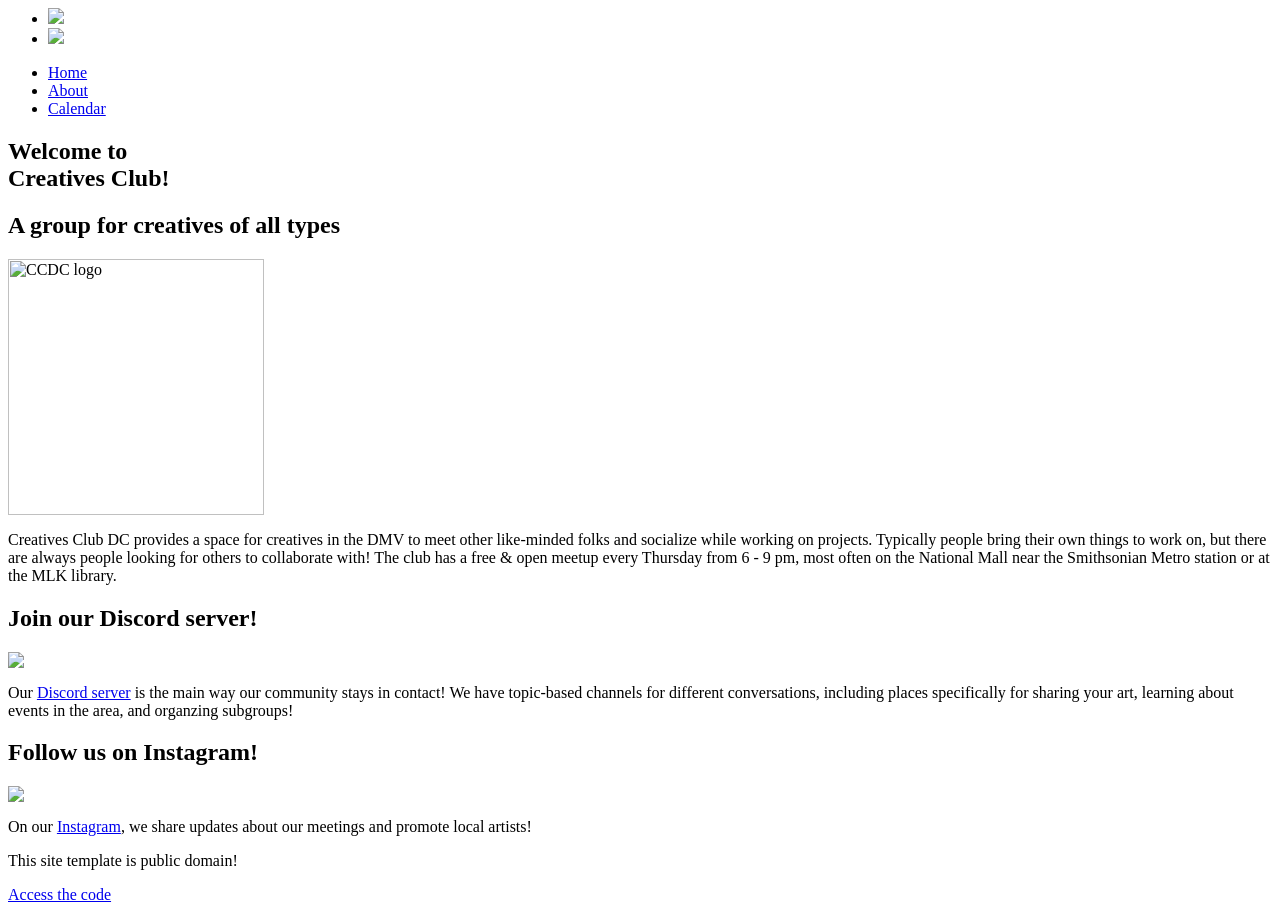
==== index.html @ efa8d718 "Update calendar title" ====
<head>
  <meta charset="UTF-8" />
  <meta name="viewport" content="width=device-width, initial-scale=1.0" />
  <title>Creatives Club</title>
  <link rel="stylesheet" href="/style.css">
</head>
<body>
  <div class="container">

    <header id="header-area">
      <div class="icon-bar">
        <ul>
          <li><a href="https://instagram.com/CreativesClubDC" class="icon"><img src="/assets/instagram_icon_blue.svg"></a></li>
          <li><a href="https://discord.gg/aUyeTrpszC" class="icon"><img src="/assets/discord_icon_blue.svg"></a></li>
        </ul>
      </div>
      <nav id="navbar">
        <ul>
          <li><a href="/">Home</a></li>
          <li><a href="/about/">About</a></li>
          <li><a href="/calendar/">Calendar</a></li>
        </ul>
      </nav>
    </header>

    <main class="home-main">
      <!-- Top section -->
      <section class="intro-section">
        <!-- Left div -->
        <div class="welcome-text">
          <h1>Welcome to<br>
          Creatives Club!</h1>
          <h2 class="subtitle">A group for creatives of all types</h2>
        </div>
        <!-- Right div (logo) -->
        <div class="center">
          <img src="/images/cc-pencil-logo-down.png" alt="CCDC logo" width="256"/>
        </div>
      </section>

      <!-- Middle section -->
      <section>
        <p>
          Creatives Club DC provides a space for creatives in the
          DMV to meet other like-minded folks and socialize while
          working on projects. Typically people bring their own
          things to work on, but there are always people looking
          for others to collaborate with! The club has a free &
          open meetup every Thursday from 6 - 9 pm, most often on
          the National Mall near the Smithsonian Metro station or
          at the MLK library.
        </p>
      </section>

      <!-- Bottom section -->
      <section class="described-images">
        <!-- Left div -->
        <div class="flex-block">
          <h2>Join our Discord server!</h2>
          <div class="center">
            <a href="https://discord.gg/aUyeTrpszC" class="icon"><img src="/assets/discord_icon_blue.svg"></a>
          </div>
          <span class="text-span">
            <p>
              Our
              <a href="https://discord.gg/aUyeTrpszC">Discord server</a>
              is the main way our community stays in contact!
              We have topic-based channels for different
              conversations, including places specifically for
              sharing your art, learning about events
              in the area, and organzing subgroups!
            </p>
          </span>
        </div>

        <!-- Right div -->
        <div class="flex-block">
          <h2>Follow us on Instagram!</h2>
          <div class="center">
            <a href="https://instagram.com/CreativesClubDC" class="icon"><img src="/assets/instagram_icon_blue.svg"></a>
          </div>
          <span class="text-span">
            <p>
              On our
              <a href="https://instagram.com/CreativesClubDC">Instagram</a>,
              we share updates about our meetings and promote local
              artists!
            </p>
          </span>
        </div>
      </section>
    </main>

    <footer id="footer">
      <div class="center">
        <p>
          This site template is public domain!
        </p>
        <a href="https://github.com/GusBusDraws/creatives-club-site" target="_blank"> Access the code </a>
      </div>
    </footer>
  </div>
</body>
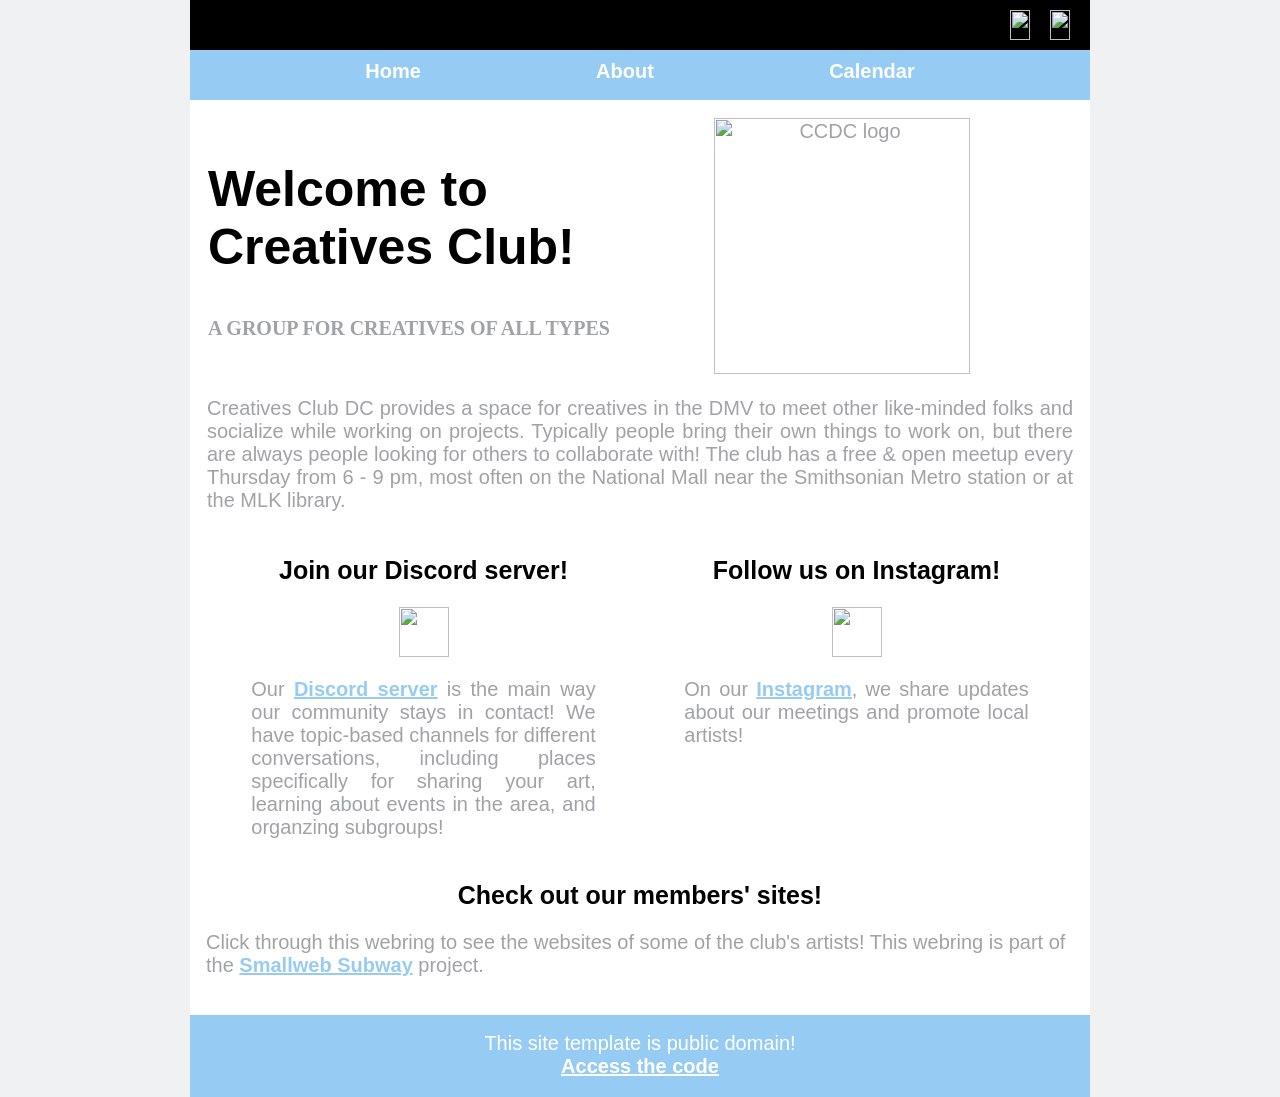
==== commit e356330f: "Justify homepage text" ====
--- a/index.html
+++ b/index.html
@@ -3,6 +3,7 @@
   <meta name="viewport" content="width=device-width, initial-scale=1.0" />
   <title>Creatives Club</title>
   <link rel="stylesheet" href="/style.css">
+  <script src="https://gusbus.space/smallweb-subway.js/creativesclub.js"></script>
 </head>
 <body>
   <div class="container">
@@ -40,16 +41,18 @@
 
       <!-- Middle section -->
       <section>
-        <p>
-          Creatives Club DC provides a space for creatives in the
-          DMV to meet other like-minded folks and socialize while
-          working on projects. Typically people bring their own
-          things to work on, but there are always people looking
-          for others to collaborate with! The club has a free &
-          open meetup every Thursday from 6 - 9 pm, most often on
-          the National Mall near the Smithsonian Metro station or
-          at the MLK library.
-        </p>
+        <span class="text-span">
+          <p>
+            Creatives Club DC provides a space for creatives in the
+            DMV to meet other like-minded folks and socialize while
+            working on projects. Typically people bring their own
+            things to work on, but there are always people looking
+            for others to collaborate with! The club has a free &
+            open meetup every Thursday from 6 - 9 pm, most often on
+            the National Mall near the Smithsonian Metro station or
+            at the MLK library.
+          </p>
+        </span>
       </section>
 
       <!-- Bottom section -->
@@ -89,6 +92,23 @@
           </span>
         </div>
       </section>
+
+      <!-- Bottom div -->
+      <div id="webring-tile">
+        <h2>Check out our members' sites!</h2>
+        <p>
+          Click through this webring to see the websites of some
+          of the club's artists! This webring is part of the
+          <a href="https://gusbus.space/smallweb-subway">Smallweb Subway</a>
+          project.
+        </p>
+        <div class="center">
+          <smallweb-subway-creativesclub></smallweb-subway-creativesclub>
+        </div>
+        <span class="text-span">
+        </span>
+      </div>
+
     </main>
 
     <footer id="footer">
--- a/style.css
+++ b/style.css
@@ -0,0 +1,350 @@
+/* user styles
+
+/* styles are what change the color and sizes of stuff on your site. */
+
+/* these are variables that are being used in the code
+these tended to confuse some people, so I only kept
+the images as variables */
+
+
+:root {
+    /* colors */
+    --bg-color: #eff1f2;
+    --page-color: #ffffff;
+    --accent-color-1: #96cbf3;
+    --accent-color-2: #9fa3a6;
+    --main-text-color: #9fa3a6;
+    --title-text-color: #000000;
+    /* Default transparent border */
+    --debug-border: #ff000000;
+    /* Uncomment the line below to turn on red borders, helpful for debugging! */
+    /* --debug-border: #ff0000; */
+}
+
+/* if you have the URL of a font, you can set it below */
+/* feel free to delete this if it's not your vibe */
+
+/* this seems like a lot for just one font and I would have to agree
+but I wanted to include an example of how to include a custom font.
+If you download a font file you can upload it onto your Neocities
+and then link it! Many fonts have separate files for each style
+(bold, italic, etc. T_T) which is why there are so many!
+
+*/
+@font-face {
+    font-family: 'Open Sans', sans-serif;
+    src: url('https://fonts.googleapis.com/css?family=Open+Sans');
+}
+
+@font-face {
+    font-family: 'Roboto Slab', serif;
+    src: url('https://fonts.googleapis.com/css?family=Roboto+Slab');
+}
+
+@font-face {
+    font-family: 'Fira Mono', monospace;
+    src: url('https://fonts.googleapis.com/css2?family=Fira+Mono&display=swap');
+}
+
+body {
+    font-family: 'Open Sans', sans-serif;
+    /* font-family: 'Fira Mono', monospace; */
+    margin: 0;
+    font-size: 20px;
+    /* background-color: #08031A; */
+    background-color: var(--bg-color);
+    /* you can delete the line below if you'd prefer to not use an image */
+    /* background-size: 65px; */
+    /* color: #fceaff; */
+    color: var(--main-text-color);
+    /* background-image: var(--body-bg-image); */
+}
+
+h1 {
+    font-size: 50px;
+    color: var(--title-text-color);
+}
+
+.subtitle {
+    font-size: 20px;
+    color: var(--main-text-color);
+    font-family: 'Roboto Slab', serif;
+    text-transform: uppercase;
+    padding-bottom: 15px;
+}
+
+h2 {
+    font-size: 25px;
+    color: var(--title-text-color);
+}
+
+/* the "container" is what wraps your entire website */
+/* if you want something (like the header) to be Wider than
+the other elements, you will need to move that div outside
+of the container */
+.container {
+    max-width: 900px;
+    /* this is the width of your layout! */
+    /* if you change the above value, scroll to the bottom
+    and change the media query according to the comment! */
+    margin: 0 auto;
+    /* this centers the entire page */
+    display:flex;
+    flex-wrap:wrap;
+}
+
+/* the area below is for all links on your page
+EXCEPT for the navigation */
+.container a {
+    /* color: #ED64F5; */
+    color: var(--accent-color-1);
+    font-weight: bold;
+    text-decoration: underline;
+}
+a:hover {
+    /* color: #a49cba; */
+    color: var(--console-hover);
+    text-decoration: underline;
+}
+
+#header-area {
+    width: 100%;
+    padding: 0;
+    margin: 0;
+    background-color: var(--page-color);
+    /* height: 150px; */
+    /* this is only for a background image! */
+    /* if you want to put images IN the header,
+    you can add them directly to the <div id="header"></div> element! */
+    /* background-image: var(--header-image); */
+    /* background-size: 100%; */
+}
+
+/* navigation section!! */
+#navbar {
+    padding: 0;
+    margin: 0;
+    height: 50px;
+    background-color: var(--accent-color-1);
+    /* navbar color */
+    width: 100%;
+}
+
+#navbar ul {
+    display: flex;
+    padding: 0;
+    margin: 0;
+    list-style-type: none;
+    justify-content: space-evenly;
+}
+
+#navbar li {
+    padding-top: 10px;
+}
+
+/* navigation links */
+#navbar li a {
+    /* navbar text color */
+    color: var(--page-color);
+    font-weight: 800;
+    /* this removes the underline */
+    text-decoration: none;
+}
+
+/* navigation link when a link is hovered over */
+#navbar li a:hover {
+    /* color: #a49cba; */
+    color: var(--title-text-color);
+    text-decoration: underline;
+}
+
+.icon-bar {
+    /* black bar */
+    background-color: var(--title-text-color);
+    height: 50px;
+    margin: 0px;
+    padding: 0px;
+    width: 100%;
+}
+
+.icon-bar ul {
+    display: flex;
+    padding: 10px;
+    margin: 0;
+    list-style-type: none;
+    justify-content: right;
+    height: 60%;
+    /* border: 1px solid red; */
+}
+
+.icon-bar li {
+    padding-left: 10px;
+    padding-right: 10px;
+    height: 100%;
+    /* border: 1px solid white; */
+}
+
+.icon-bar img {
+    height: 100%;
+    /* border: 1px solid red; */
+}
+
+.home-main section {
+    border: 1px solid var(--debug-border);
+}
+
+.center {
+    margin-left: auto;
+    margin-right: auto;
+    text-align: center;
+    border: 1px solid var(--debug-border);
+}
+
+.intro-section {
+    display: flex;
+}
+
+.welcome-text {
+    border: 1px solid var(--debug-border);
+}
+
+.intro-section img {
+    max-width: 100%;
+    float: left;
+    /* margin-right: auto;
+    margin-left: auto; */
+}
+
+.described-images {
+    justify-content: space-between;
+    display: flex;
+    border: 1px solid var(--debug-border);
+}
+
+.described-images img {
+    height: 50px;
+}
+
+.flex-block {
+    /* width: 40%; */
+    flex: 1;
+    padding-left: 5%;
+    padding-right: 5%;
+    margin-left: auto;
+    margin-right: auto;
+    border: 1px solid var(--debug-border);
+}
+
+.flex-block h2 {
+    text-align: center;
+}
+
+.text-span {
+    margin: 0;
+    padding: 0;
+    text-align: justify;
+}
+
+.text-span p {
+    text-align: justify;
+}
+
+/* this is the color of the main content area,
+between the sidebars! */
+main {
+    /* background-color: #43256E; */
+    background-color: var(--page-color);
+    flex: 1;
+    padding: 20px;
+    /* order: 2; */
+}
+
+.full-width {
+    width: 100%;
+}
+
+#webring-tile h2 {
+    text-align: center;
+}
+
+  /*///////////////*/
+ /* Calendar page */
+/*///////////////*/
+
+.responsive-iframe-container {
+    position: relative;
+    padding-top: 0;
+    height: 0;
+    overflow: hidden;
+}
+
+.responsive-iframe-container iframe {
+    position: absolute;
+    top: 0;
+    left: 0;
+    width: 100%;
+    height: 100%;
+}
+
+/* Responsive iFrame for calendar*/
+@media (min-width: 550px) {
+    .responsive-iframe-container {padding-bottom: 75%;}
+}
+
+@media (max-width: 550px) {
+    .responsive-iframe-container {padding-bottom: 150%;}
+}
+
+#footer {
+    /* background color for footer */
+    background-color: var(--accent-color-1);
+    color: var(--page-color);
+    height: 50px;
+    width: 100%;
+    /* padding: 10px; */
+    text-align: center;
+    /* vertical-align: middle; */
+}
+
+#footer p {
+    margin-top: 0;
+    margin-bottom: 0;
+    padding-top: 0;
+    padding-bottom: 0;
+}
+
+#footer a {
+    color: var(--page-color);
+    margin-top: 0;
+    padding-top: 0;
+}
+
+#footer a:hover {
+    color: var(--title-text-color);
+}
+
+/* columns (mobile) */
+.container > * {
+    width:100%;
+    padding:1rem;
+}
+
+@media (max-width:768px) {
+    /*  */
+    .intro-section {
+        flex-direction: column-reverse;
+    }
+    .center,
+    .welcome-text {
+        width: auto;
+    }
+    /*  */
+    .described-images {
+        flex-direction: column;
+    }
+    .left-block,
+    .right-block {
+        width: auto;
+    }
+}
+
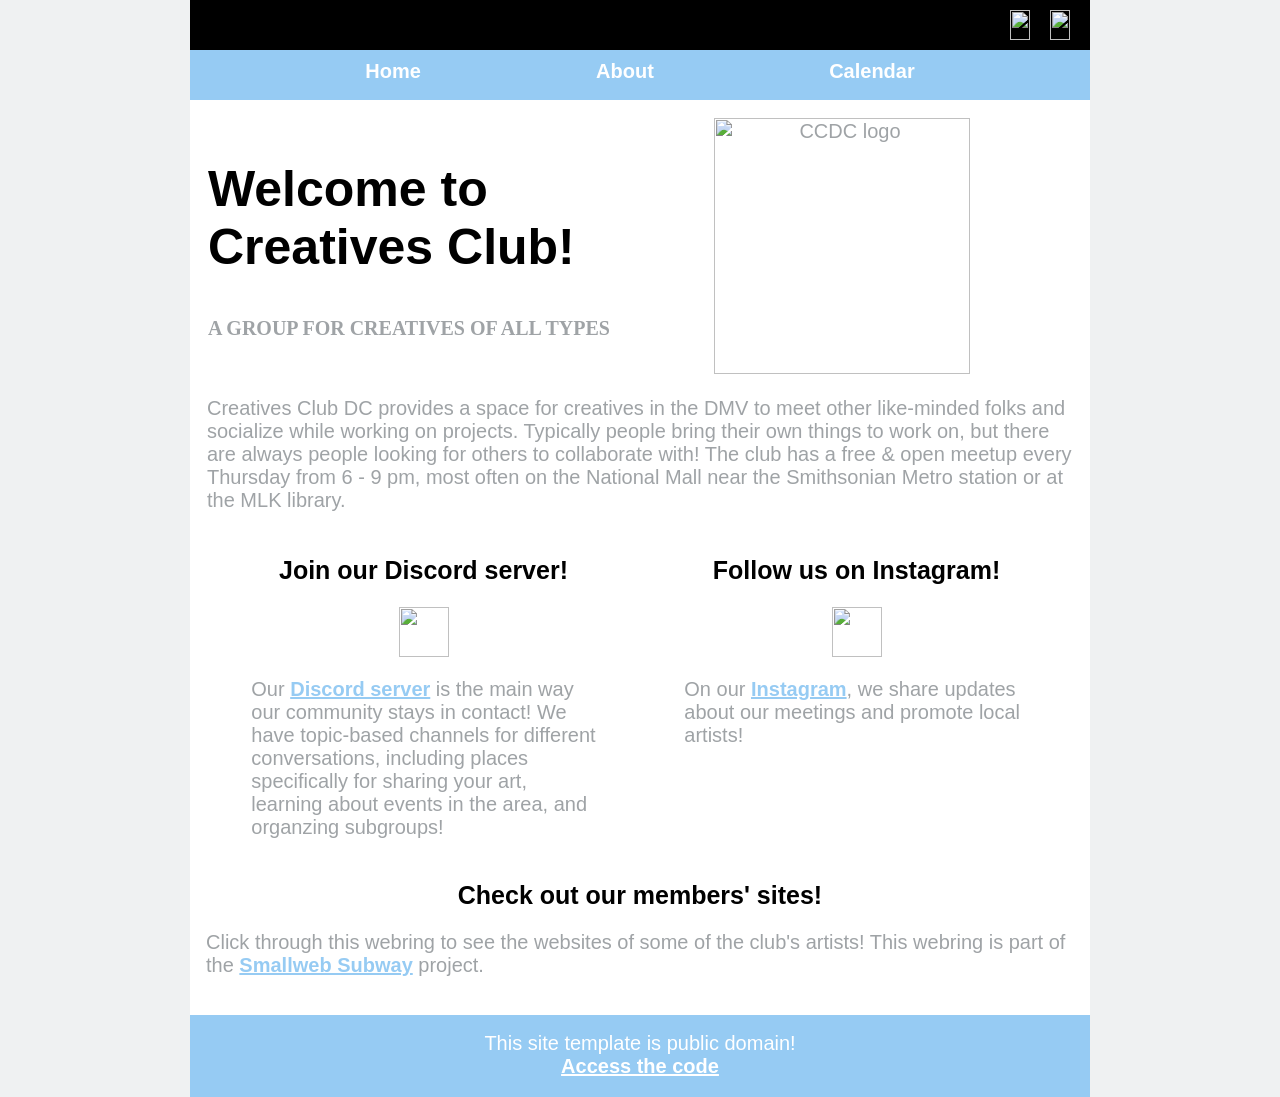
==== commit b92656ae: "Revert "Justify homepage text" This reverts commit e356330fde9a15bc23a1871ec50658fd0aa832fa." ====
--- a/index.html
+++ b/index.html
@@ -1,7 +1,7 @@
 <head>
   <meta charset="UTF-8" />
   <meta name="viewport" content="width=device-width, initial-scale=1.0" />
-  <title>Creatives Club</title>
+  <title>About</title>
   <link rel="stylesheet" href="/style.css">
   <script src="https://gusbus.space/smallweb-subway.js/creativesclub.js"></script>
 </head>
@@ -41,18 +41,16 @@
 
       <!-- Middle section -->
       <section>
-        <span class="text-span">
-          <p>
-            Creatives Club DC provides a space for creatives in the
-            DMV to meet other like-minded folks and socialize while
-            working on projects. Typically people bring their own
-            things to work on, but there are always people looking
-            for others to collaborate with! The club has a free &
-            open meetup every Thursday from 6 - 9 pm, most often on
-            the National Mall near the Smithsonian Metro station or
-            at the MLK library.
-          </p>
-        </span>
+        <p>
+          Creatives Club DC provides a space for creatives in the
+          DMV to meet other like-minded folks and socialize while
+          working on projects. Typically people bring their own
+          things to work on, but there are always people looking
+          for others to collaborate with! The club has a free &
+          open meetup every Thursday from 6 - 9 pm, most often on
+          the National Mall near the Smithsonian Metro station or
+          at the MLK library.
+        </p>
       </section>
 
       <!-- Bottom section -->
--- a/style.css
+++ b/style.css
@@ -242,11 +242,6 @@
 .text-span {
     margin: 0;
     padding: 0;
-    text-align: justify;
-}
-
-.text-span p {
-    text-align: justify;
 }
 
 /* this is the color of the main content area,
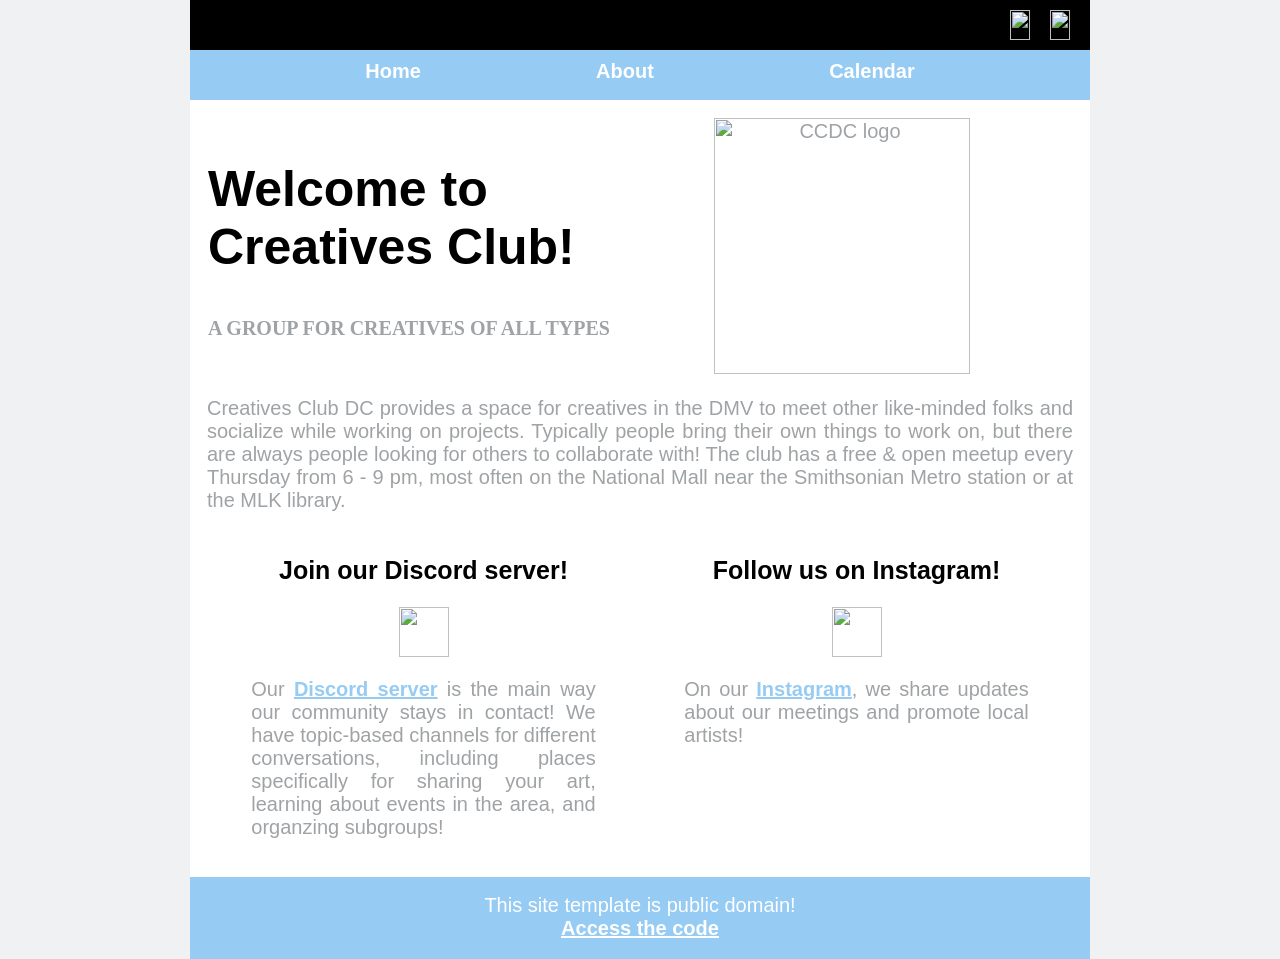
==== commit ff821433: "Justify homepage text" ====
--- a/index.html
+++ b/index.html
@@ -1,9 +1,8 @@
 <head>
   <meta charset="UTF-8" />
   <meta name="viewport" content="width=device-width, initial-scale=1.0" />
-  <title>About</title>
+  <title>Creatives Club</title>
   <link rel="stylesheet" href="/style.css">
-  <script src="https://gusbus.space/smallweb-subway.js/creativesclub.js"></script>
 </head>
 <body>
   <div class="container">
@@ -29,8 +28,10 @@
       <section class="intro-section">
         <!-- Left div -->
         <div class="welcome-text">
-          <h1>Welcome to<br>
-          Creatives Club!</h1>
+          <h1>
+            Welcome to</br>
+            Creatives Club!
+          </h1>
           <h2 class="subtitle">A group for creatives of all types</h2>
         </div>
         <!-- Right div (logo) -->
@@ -41,16 +42,18 @@
 
       <!-- Middle section -->
       <section>
-        <p>
-          Creatives Club DC provides a space for creatives in the
-          DMV to meet other like-minded folks and socialize while
-          working on projects. Typically people bring their own
-          things to work on, but there are always people looking
-          for others to collaborate with! The club has a free &
-          open meetup every Thursday from 6 - 9 pm, most often on
-          the National Mall near the Smithsonian Metro station or
-          at the MLK library.
-        </p>
+        <span class="text-span">
+          <p>
+            Creatives Club DC provides a space for creatives in the
+            DMV to meet other like-minded folks and socialize while
+            working on projects. Typically people bring their own
+            things to work on, but there are always people looking
+            for others to collaborate with! The club has a free &
+            open meetup every Thursday from 6 - 9 pm, most often on
+            the National Mall near the Smithsonian Metro station or
+            at the MLK library.
+          </p>
+        </span>
       </section>
 
       <!-- Bottom section -->
@@ -90,23 +93,6 @@
           </span>
         </div>
       </section>
-
-      <!-- Bottom div -->
-      <div id="webring-tile">
-        <h2>Check out our members' sites!</h2>
-        <p>
-          Click through this webring to see the websites of some
-          of the club's artists! This webring is part of the
-          <a href="https://gusbus.space/smallweb-subway">Smallweb Subway</a>
-          project.
-        </p>
-        <div class="center">
-          <smallweb-subway-creativesclub></smallweb-subway-creativesclub>
-        </div>
-        <span class="text-span">
-        </span>
-      </div>
-
     </main>
 
     <footer id="footer">
--- a/style.css
+++ b/style.css
@@ -242,6 +242,7 @@
 .text-span {
     margin: 0;
     padding: 0;
+    text-align: justify;
 }
 
 /* this is the color of the main content area,
@@ -256,10 +257,6 @@
 
 .full-width {
     width: 100%;
-}
-
-#webring-tile h2 {
-    text-align: center;
 }
 
   /*///////////////*/
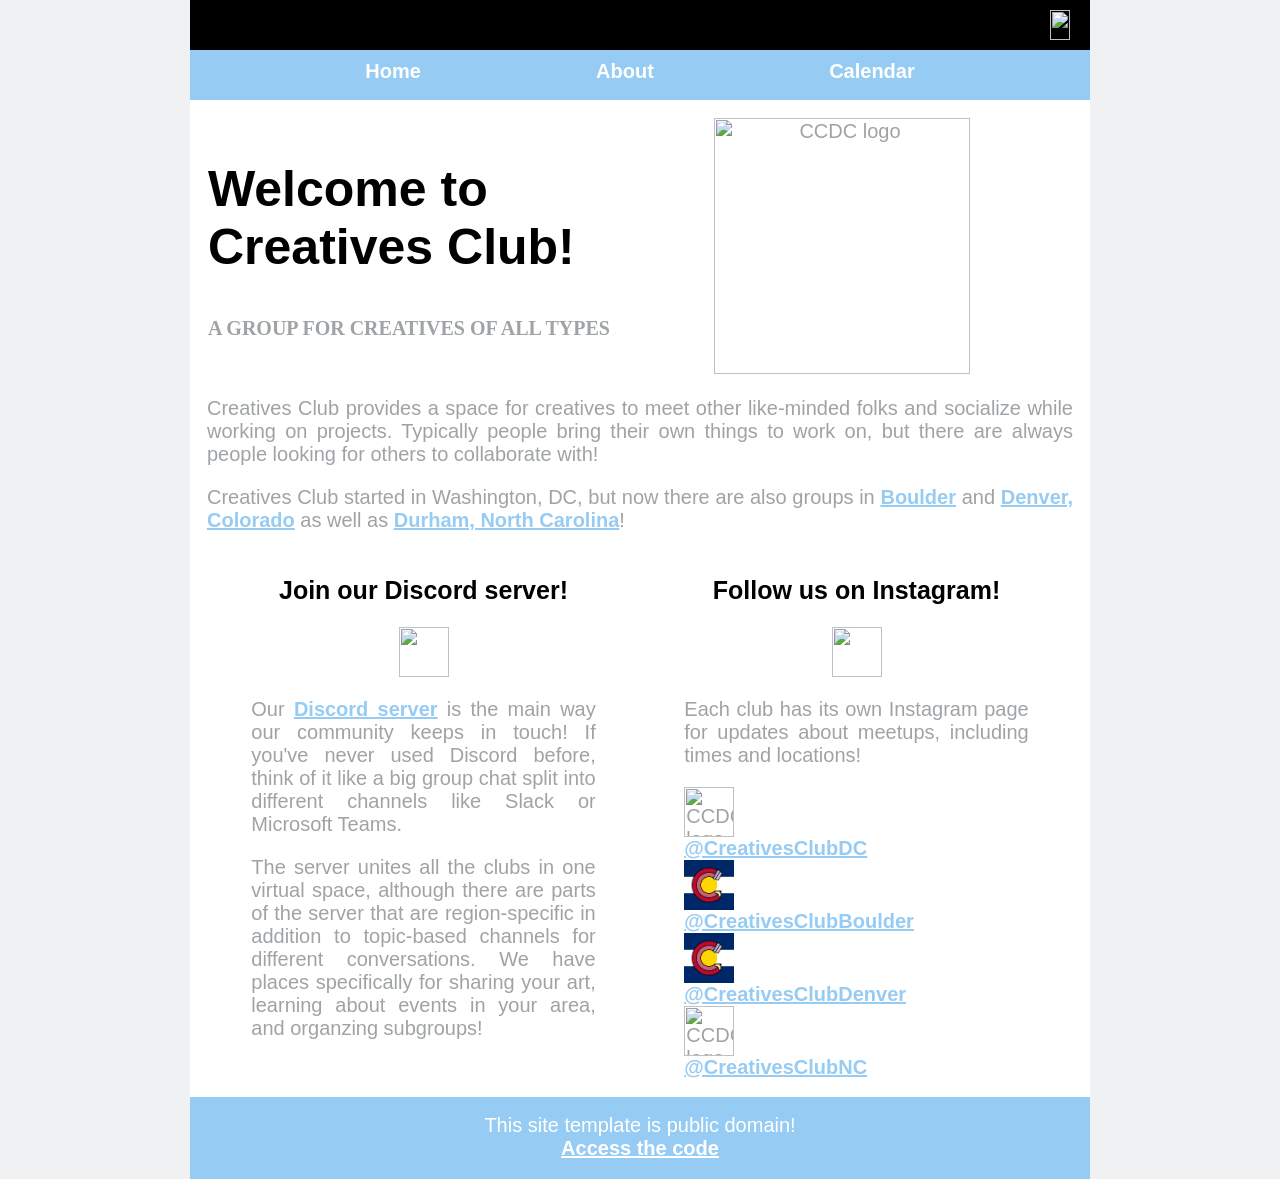
==== commit 84201b4f: "Add other clubs to homepage" ====
--- a/index.html
+++ b/index.html
@@ -3,6 +3,7 @@
   <meta name="viewport" content="width=device-width, initial-scale=1.0" />
   <title>Creatives Club</title>
   <link rel="stylesheet" href="/style.css">
+  <link rel="icon" type="image/png" href="/images/cc-pencil-logo-down.png">
 </head>
 <body>
   <div class="container">
@@ -10,7 +11,6 @@
     <header id="header-area">
       <div class="icon-bar">
         <ul>
-          <li><a href="https://instagram.com/CreativesClubDC" class="icon"><img src="/assets/instagram_icon_blue.svg"></a></li>
           <li><a href="https://discord.gg/aUyeTrpszC" class="icon"><img src="/assets/discord_icon_blue.svg"></a></li>
         </ul>
       </div>
@@ -44,14 +44,17 @@
       <section>
         <span class="text-span">
           <p>
-            Creatives Club DC provides a space for creatives in the
-            DMV to meet other like-minded folks and socialize while
+            Creatives Club provides a space for creatives 
+            to meet other like-minded folks and socialize while
             working on projects. Typically people bring their own
             things to work on, but there are always people looking
-            for others to collaborate with! The club has a free &
-            open meetup every Thursday from 6 - 9 pm, most often on
-            the National Mall near the Smithsonian Metro station or
-            at the MLK library.
+            for others to collaborate with!
+          </p>
+          <p>
+            Creatives Club started in Washington, DC, but now there are also
+            groups in <a href="/boulder">Boulder</a>
+            and <a href="/denver">Denver, Colorado</a> as well as
+            <a href="/durham">Durham, North Carolina</a>!
           </p>
         </span>
       </section>
@@ -62,17 +65,23 @@
         <div class="flex-block">
           <h2>Join our Discord server!</h2>
           <div class="center">
-            <a href="https://discord.gg/aUyeTrpszC" class="icon"><img src="/assets/discord_icon_blue.svg"></a>
+            <a href="https://discord.gg/aUyeTrpszC" class="icon"><img src="/assets/discord_icon_blue.svg" style="height:50;"></a>
           </div>
           <span class="text-span">
             <p>
               Our
               <a href="https://discord.gg/aUyeTrpszC">Discord server</a>
-              is the main way our community stays in contact!
-              We have topic-based channels for different
-              conversations, including places specifically for
+              is the main way our community keeps in touch! If you've never
+              used Discord before, think of it like a big group chat split
+              into different channels like Slack or Microsoft Teams.
+            </p>
+            <p>
+              The server unites all the clubs in one virtual space, although
+              there are parts of the server that are region-specific
+              in addition to topic-based channels for different
+              conversations. We have places specifically for
               sharing your art, learning about events
-              in the area, and organzing subgroups!
+              in your area, and organzing subgroups!
             </p>
           </span>
         </div>
@@ -81,16 +90,54 @@
         <div class="flex-block">
           <h2>Follow us on Instagram!</h2>
           <div class="center">
-            <a href="https://instagram.com/CreativesClubDC" class="icon"><img src="/assets/instagram_icon_blue.svg"></a>
+            <img src="/assets/instagram_icon_blue.svg" style="height:50;"/>
           </div>
           <span class="text-span">
             <p>
-              On our
-              <a href="https://instagram.com/CreativesClubDC">Instagram</a>,
-              we share updates about our meetings and promote local
-              artists!
+              Each club has its own Instagram page for updates about meetups,
+              including times and locations!
             </p>
           </span>
+          <!-- CC DC -->
+          <div class="side-by-side">
+            <div class="side-by-side-child">
+              <img src="/images/cc-pencil-logo-down.png" alt="CCDC logo" style="height:50;"/>
+            </div>
+            <div class="side-by-side-child">
+              <a href="https://instagram.com/CreativesClubDC">@CreativesClubDC</a>
+            </div>
+          </div>
+          <!-- CC Boulder -->
+          <div class="side-by-side">
+            <div class="side-by-side-child">
+              <div class="circle-crop">
+                <img src="/images/cc-denver-logo.png" alt="CCDC logo" style="height:50;"/>
+              </div>
+            </div>
+            <div class="side-by-side-child">
+              <a href="https://instagram.com/CreativesClubBoulder">@CreativesClubBoulder</a>
+            </div>
+          </div>
+          <!-- CC Denver -->
+          <div class="side-by-side">
+            <div class="side-by-side-child">
+              <div class="circle-crop">
+                <img src="/images/cc-denver-logo.png" alt="CCDC logo" style="height:50;"/>
+              </div>
+            </div>
+            <div class="side-by-side-child">
+              <a href="https://instagram.com/CreativesClubDenver">@CreativesClubDenver</a>
+            </div>
+          </div>
+          <!-- CC Durham -->
+          <div class="side-by-side">
+            <div class="side-by-side-child">
+              <img src="/images/cc-pencil-logo-down.png" alt="CCDC logo" style="height:50;"/>
+            </div>
+            <div class="side-by-side-child">
+              <a href="https://instagram.com/CreativesClubNC">@CreativesClubNC</a>
+            </div>
+          </div>
         </div>
       </section>
     </main>
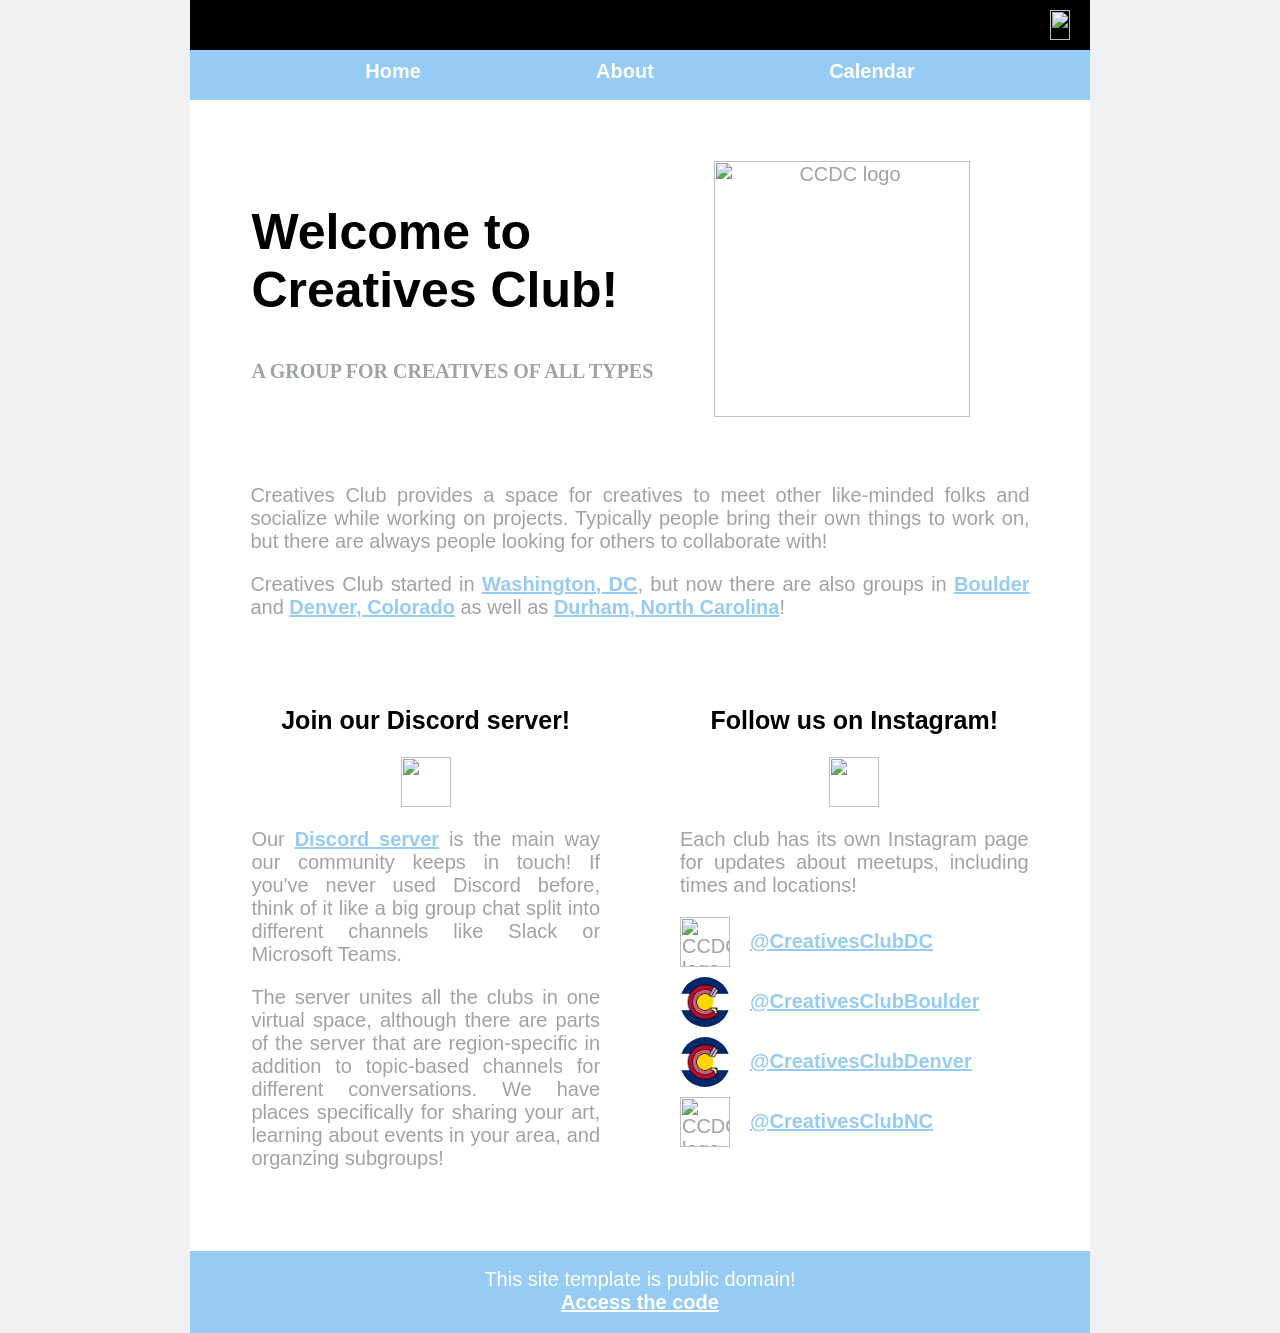
==== commit a99f39db: "Update spacing on main page" ====
--- a/index.html
+++ b/index.html
@@ -4,6 +4,7 @@
   <title>Creatives Club</title>
   <link rel="stylesheet" href="/style.css">
   <link rel="icon" type="image/png" href="/images/cc-pencil-logo-down.png">
+  <html lang=en-US></html>
 </head>
 <body>
   <div class="container">
@@ -51,7 +52,8 @@
             for others to collaborate with!
           </p>
           <p>
-            Creatives Club started in Washington, DC, but now there are also
+            Creatives Club started in <a href="/dc">Washington, DC</a>,
+            but now there are also
             groups in <a href="/boulder">Boulder</a>
             and <a href="/denver">Denver, Colorado</a> as well as
             <a href="/durham">Durham, North Carolina</a>!
@@ -90,7 +92,7 @@
         <div class="flex-block">
           <h2>Follow us on Instagram!</h2>
           <div class="center">
-            <img src="/assets/instagram_icon_blue.svg" style="height:50;"/>
+            <img src="/assets/instagram_icon_blue.svg" style="height:50px;"/>
           </div>
           <span class="text-span">
             <p>
@@ -101,7 +103,7 @@
           <!-- CC DC -->
           <div class="side-by-side">
             <div class="side-by-side-child">
-              <img src="/images/cc-pencil-logo-down.png" alt="CCDC logo" style="height:50;"/>
+              <img src="/images/cc-pencil-logo-down.png" alt="CCDC logo"/>
             </div>
             <div class="side-by-side-child">
               <a href="https://instagram.com/CreativesClubDC">@CreativesClubDC</a>
@@ -111,7 +113,7 @@
           <div class="side-by-side">
             <div class="side-by-side-child">
               <div class="circle-crop">
-                <img src="/images/cc-denver-logo.png" alt="CCDC logo" style="height:50;"/>
+                <img src="/images/cc-denver-logo.png" alt="CCDC logo"/>
               </div>
             </div>
             <div class="side-by-side-child">
@@ -122,7 +124,7 @@
           <div class="side-by-side">
             <div class="side-by-side-child">
               <div class="circle-crop">
-                <img src="/images/cc-denver-logo.png" alt="CCDC logo" style="height:50;"/>
+                <img src="/images/cc-denver-logo.png" alt="CCDC logo"/>
               </div>
             </div>
             <div class="side-by-side-child">
@@ -132,7 +134,7 @@
           <!-- CC Durham -->
           <div class="side-by-side">
             <div class="side-by-side-child">
-              <img src="/images/cc-pencil-logo-down.png" alt="CCDC logo" style="height:50;"/>
+              <img src="/images/cc-pencil-logo-down.png" alt="CCDC logo"/>
             </div>
             <div class="side-by-side-child">
               <a href="https://instagram.com/CreativesClubNC">@CreativesClubNC</a>
--- a/style.css
+++ b/style.css
@@ -200,6 +200,14 @@
     border: 1px solid var(--debug-border);
 }
 
+/* --------- */
+/* Main Page */
+/* --------- */
+
+section {
+    margin: 5%;
+}
+
 .intro-section {
     display: flex;
 }
@@ -218,6 +226,7 @@
 .described-images {
     justify-content: space-between;
     display: flex;
+    column-gap: 10%;
     border: 1px solid var(--debug-border);
 }
 
@@ -228,8 +237,6 @@
 .flex-block {
     /* width: 40%; */
     flex: 1;
-    padding-left: 5%;
-    padding-right: 5%;
     margin-left: auto;
     margin-right: auto;
     border: 1px solid var(--debug-border);
@@ -243,6 +250,40 @@
     margin: 0;
     padding: 0;
     text-align: justify;
+    hyphens: auto; 
+    word-break: break-word;
+}
+
+.side-by-side {
+    display: flex;
+    /* Vertically centers the items */
+    align-items: center;
+    column-gap: 20px;
+    margin-top: 10px;
+}
+
+.side-by-side-child {
+    /* flex: 1; */
+    /* Horizontally centers the items */
+    justify-content: center;
+}
+
+.side-by-side-child img {
+    max-width: 50px;
+    max-height: 50px;
+}
+
+.circle-crop {
+  position: relative;
+  overflow: hidden;
+  border-radius: 50%;
+}
+
+.circle-crop img {
+  display: inline;
+  margin: 0 auto;
+  height: 100%;
+  width: auto;
 }
 
 /* this is the color of the main content area,
@@ -338,5 +379,18 @@
     .right-block {
         width: auto;
     }
-}
-
+    section {
+        margin: 0;
+        /* margin: auto; */
+        /* width: 100%; */
+    }
+    .flex-block {
+        padding-left: 0;
+        padding-right: 0;
+    }
+    .side-by-side-child img {
+        width: 30px;
+        height: 30px;
+    }
+}
+
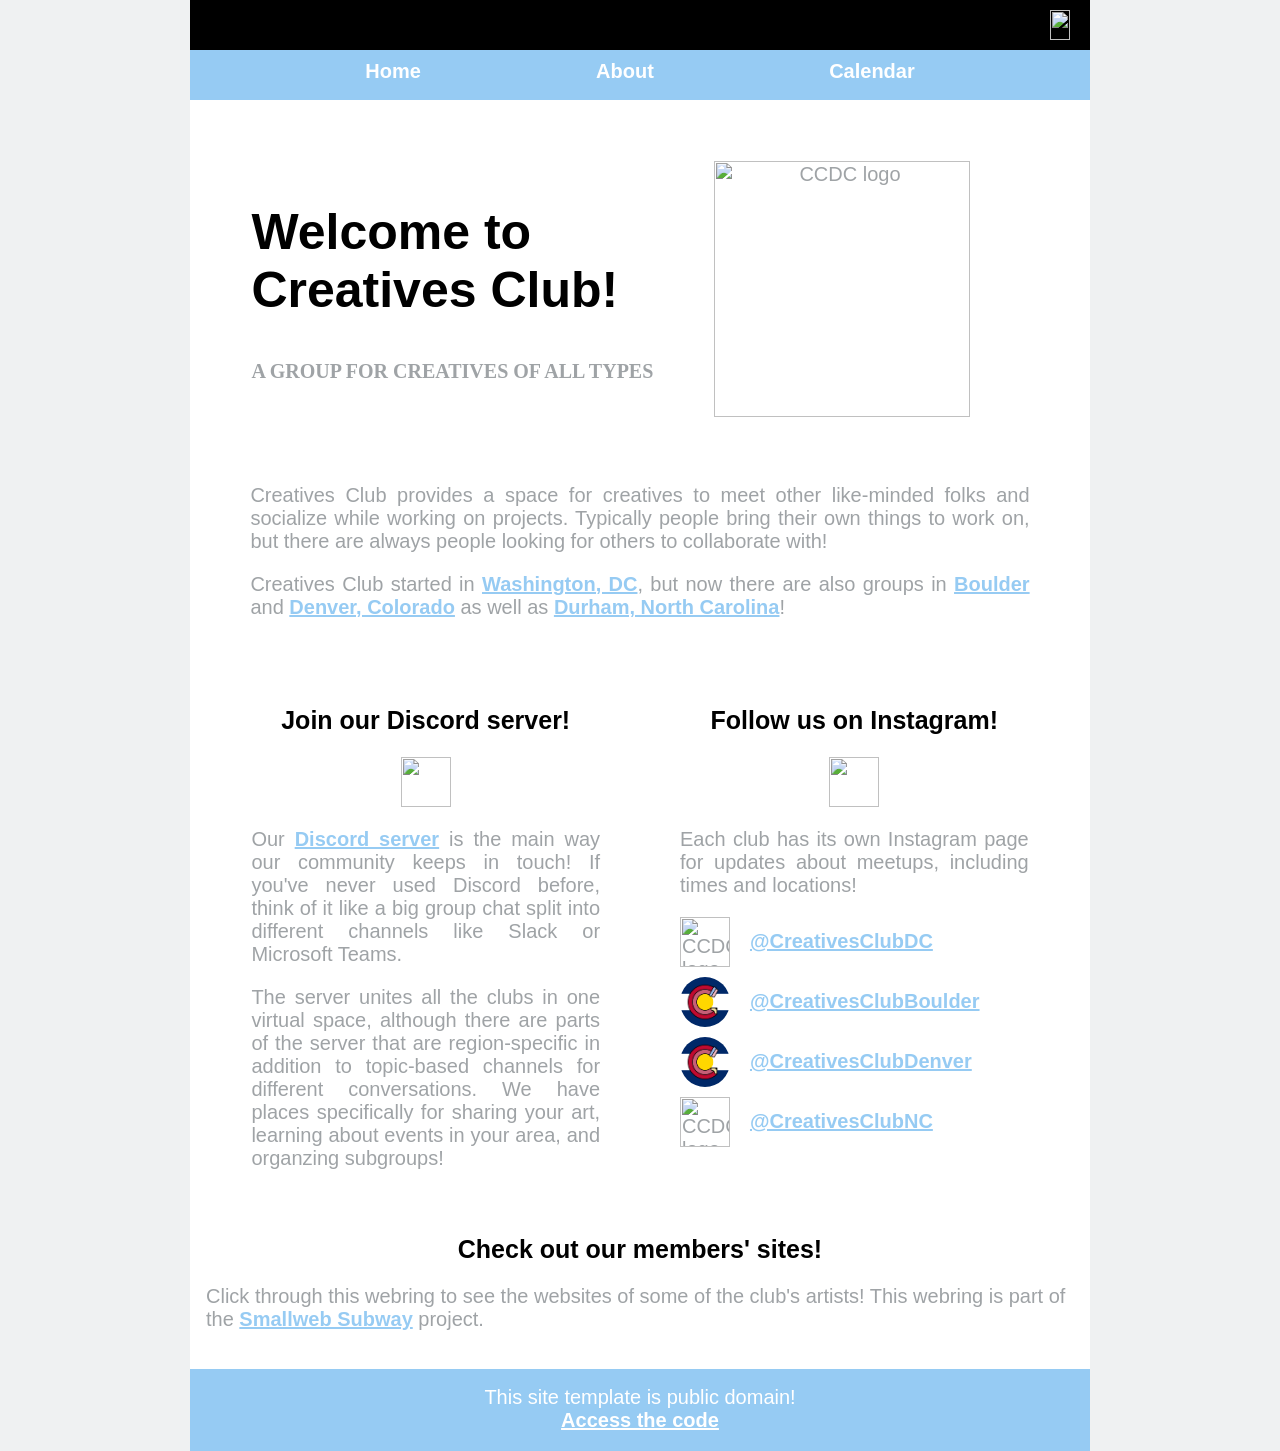
==== commit 9f49a28b: "Add webring script source and format" ====
--- a/index.html
+++ b/index.html
@@ -5,6 +5,7 @@
   <link rel="stylesheet" href="/style.css">
   <link rel="icon" type="image/png" href="/images/cc-pencil-logo-down.png">
   <html lang=en-US></html>
+  <script src="https://gusbus.space/smallweb-subway.js/creativesclub.js"></script>
 </head>
 <body>
   <div class="container">
@@ -142,6 +143,23 @@
           </div>
         </div>
       </section>
+
+      <!-- Bottom div -->
+      <div id="webring-tile">
+        <h2>Check out our members' sites!</h2>
+        <p>
+          Click through this webring to see the websites of some
+          of the club's artists! This webring is part of the
+          <a href="https://gusbus.space/smallweb-subway">Smallweb Subway</a>
+          project.
+        </p>
+        <div class="center">
+          <smallweb-subway-creativesclub></smallweb-subway-creativesclub>
+        </div>
+        <span class="text-span">
+        </span>
+      </div>
+
     </main>
 
     <footer id="footer">
--- a/style.css
+++ b/style.css
@@ -300,6 +300,10 @@
     width: 100%;
 }
 
+#webring-tile h2 {
+    text-align: center;
+}
+
   /*///////////////*/
  /* Calendar page */
 /*///////////////*/
@@ -368,8 +372,12 @@
         flex-direction: column-reverse;
     }
     .center,
+    main h1 {
+        text-align: center;
+    }
     .welcome-text {
         width: auto;
+        text-align: center;
     }
     /*  */
     .described-images {
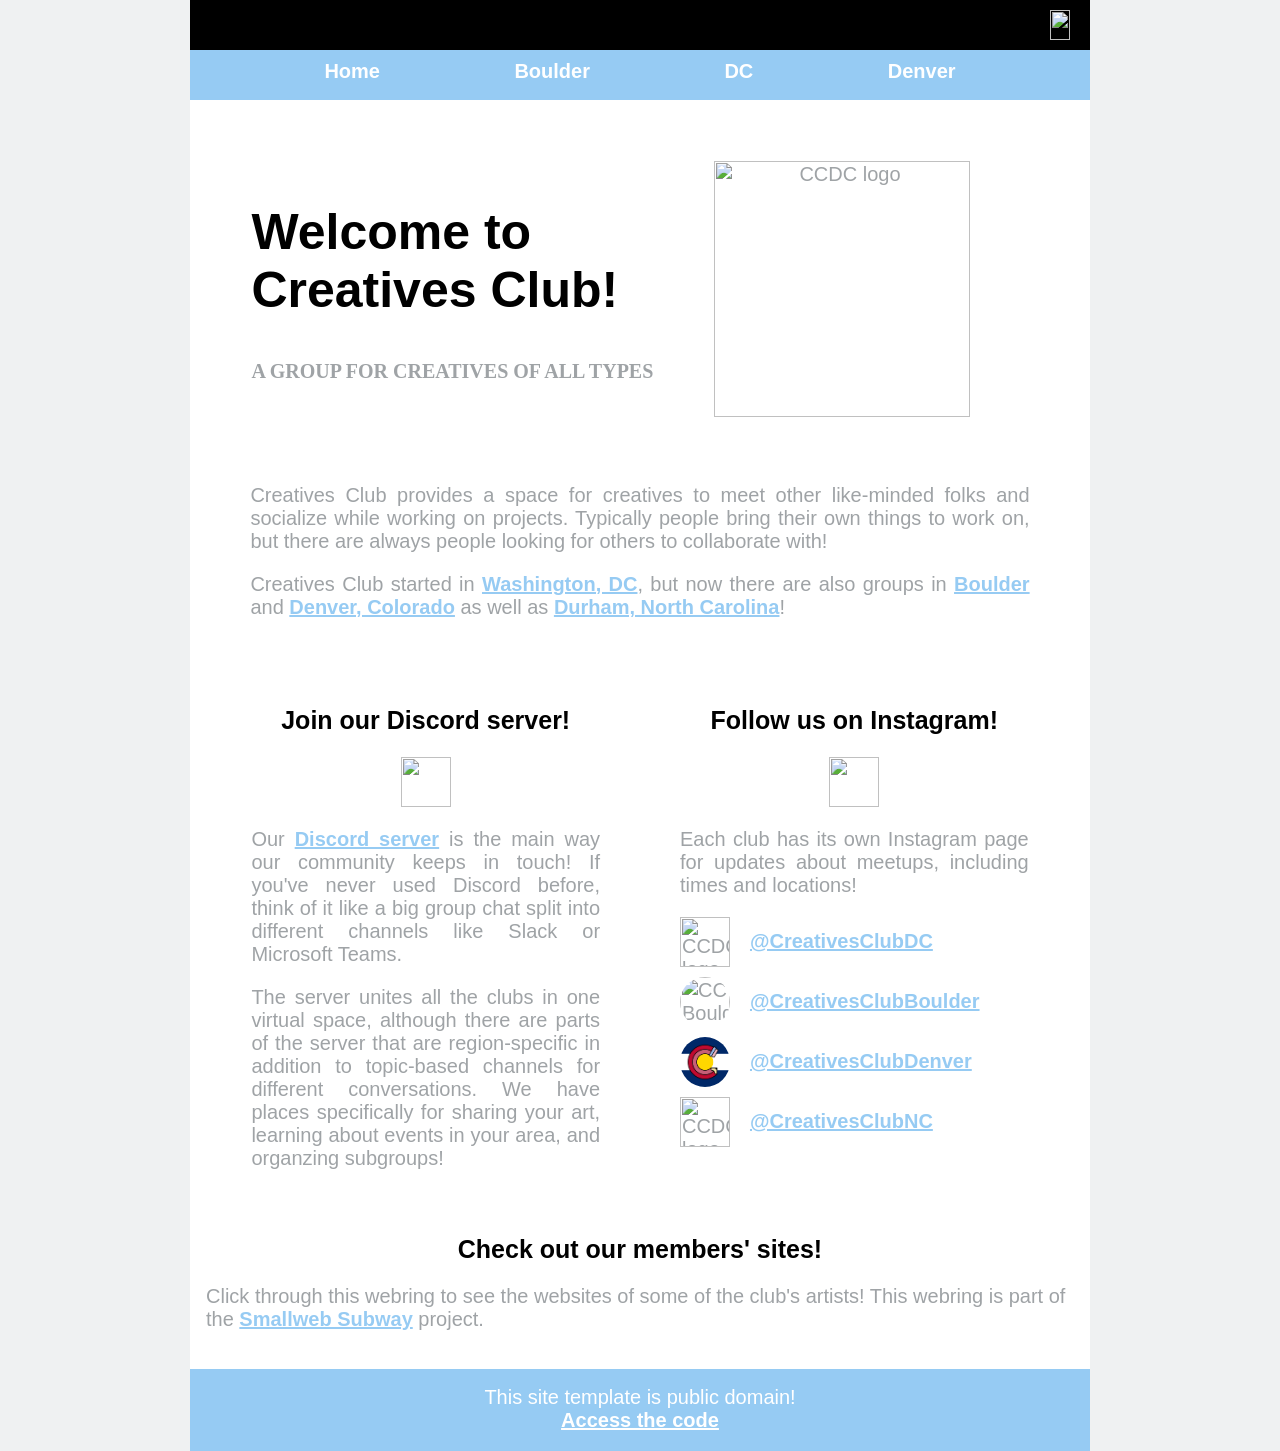
==== commit 3ba4742d: "Add CC Boulder events and restructure nav bars" ====
--- a/index.html
+++ b/index.html
@@ -19,8 +19,9 @@
       <nav id="navbar">
         <ul>
           <li><a href="/">Home</a></li>
-          <li><a href="/about/">About</a></li>
-          <li><a href="/calendar/">Calendar</a></li>
+          <li><a href="/boulder/">Boulder</a></li>
+          <li><a href="/dc/">DC</a></li>
+          <li><a href="/denver/">Denver</a></li>
         </ul>
       </nav>
     </header>
@@ -57,7 +58,7 @@
             but now there are also
             groups in <a href="/boulder">Boulder</a>
             and <a href="/denver">Denver, Colorado</a> as well as
-            <a href="/durham">Durham, North Carolina</a>!
+            <a href="/nc">Durham, North Carolina</a>!
           </p>
         </span>
       </section>
@@ -114,7 +115,7 @@
           <div class="side-by-side">
             <div class="side-by-side-child">
               <div class="circle-crop">
-                <img src="/images/cc-denver-logo.png" alt="CCDC logo"/>
+                <img src="/assets/cc-boulder-logo.png" alt="CC Boulder logo"/>
               </div>
             </div>
             <div class="side-by-side-child">
@@ -125,7 +126,7 @@
           <div class="side-by-side">
             <div class="side-by-side-child">
               <div class="circle-crop">
-                <img src="/images/cc-denver-logo.png" alt="CCDC logo"/>
+                <img src="/images/cc-denver-logo.png" alt="CC Denver logo"/>
               </div>
             </div>
             <div class="side-by-side-child">
